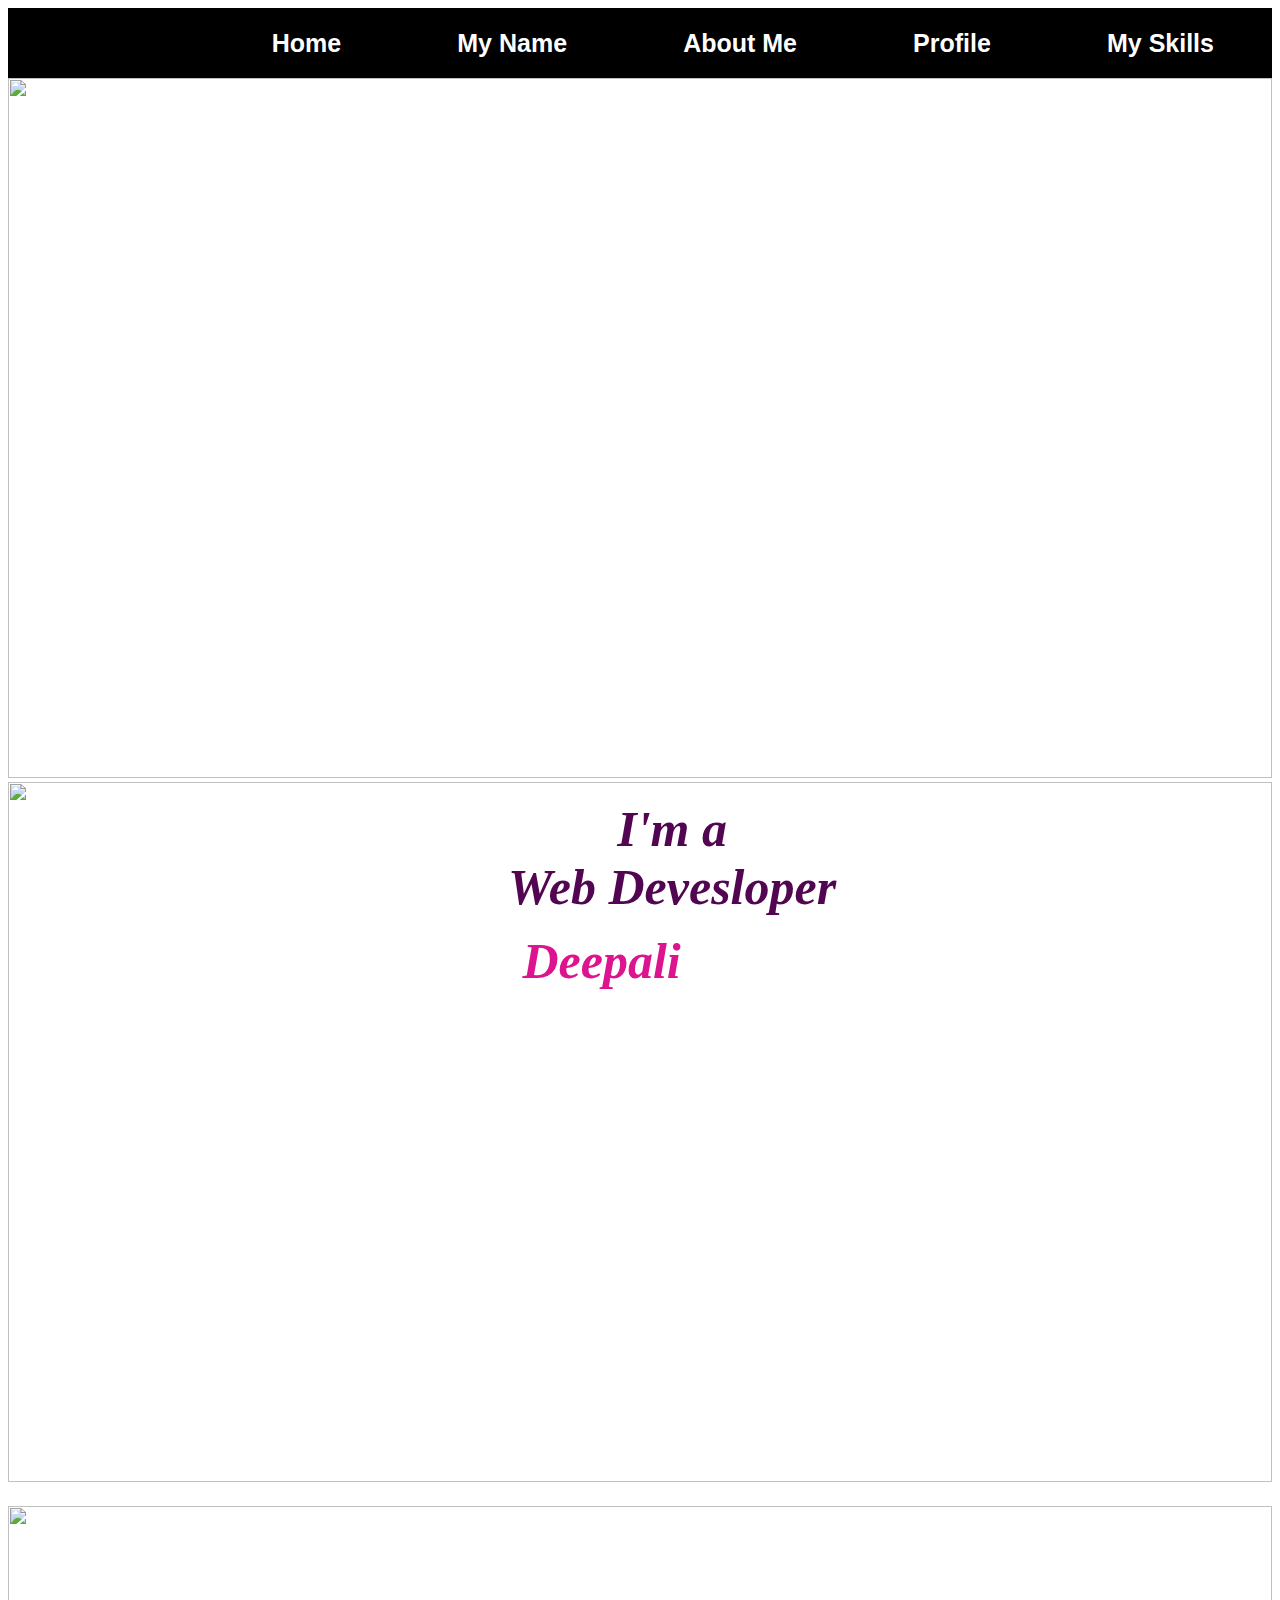
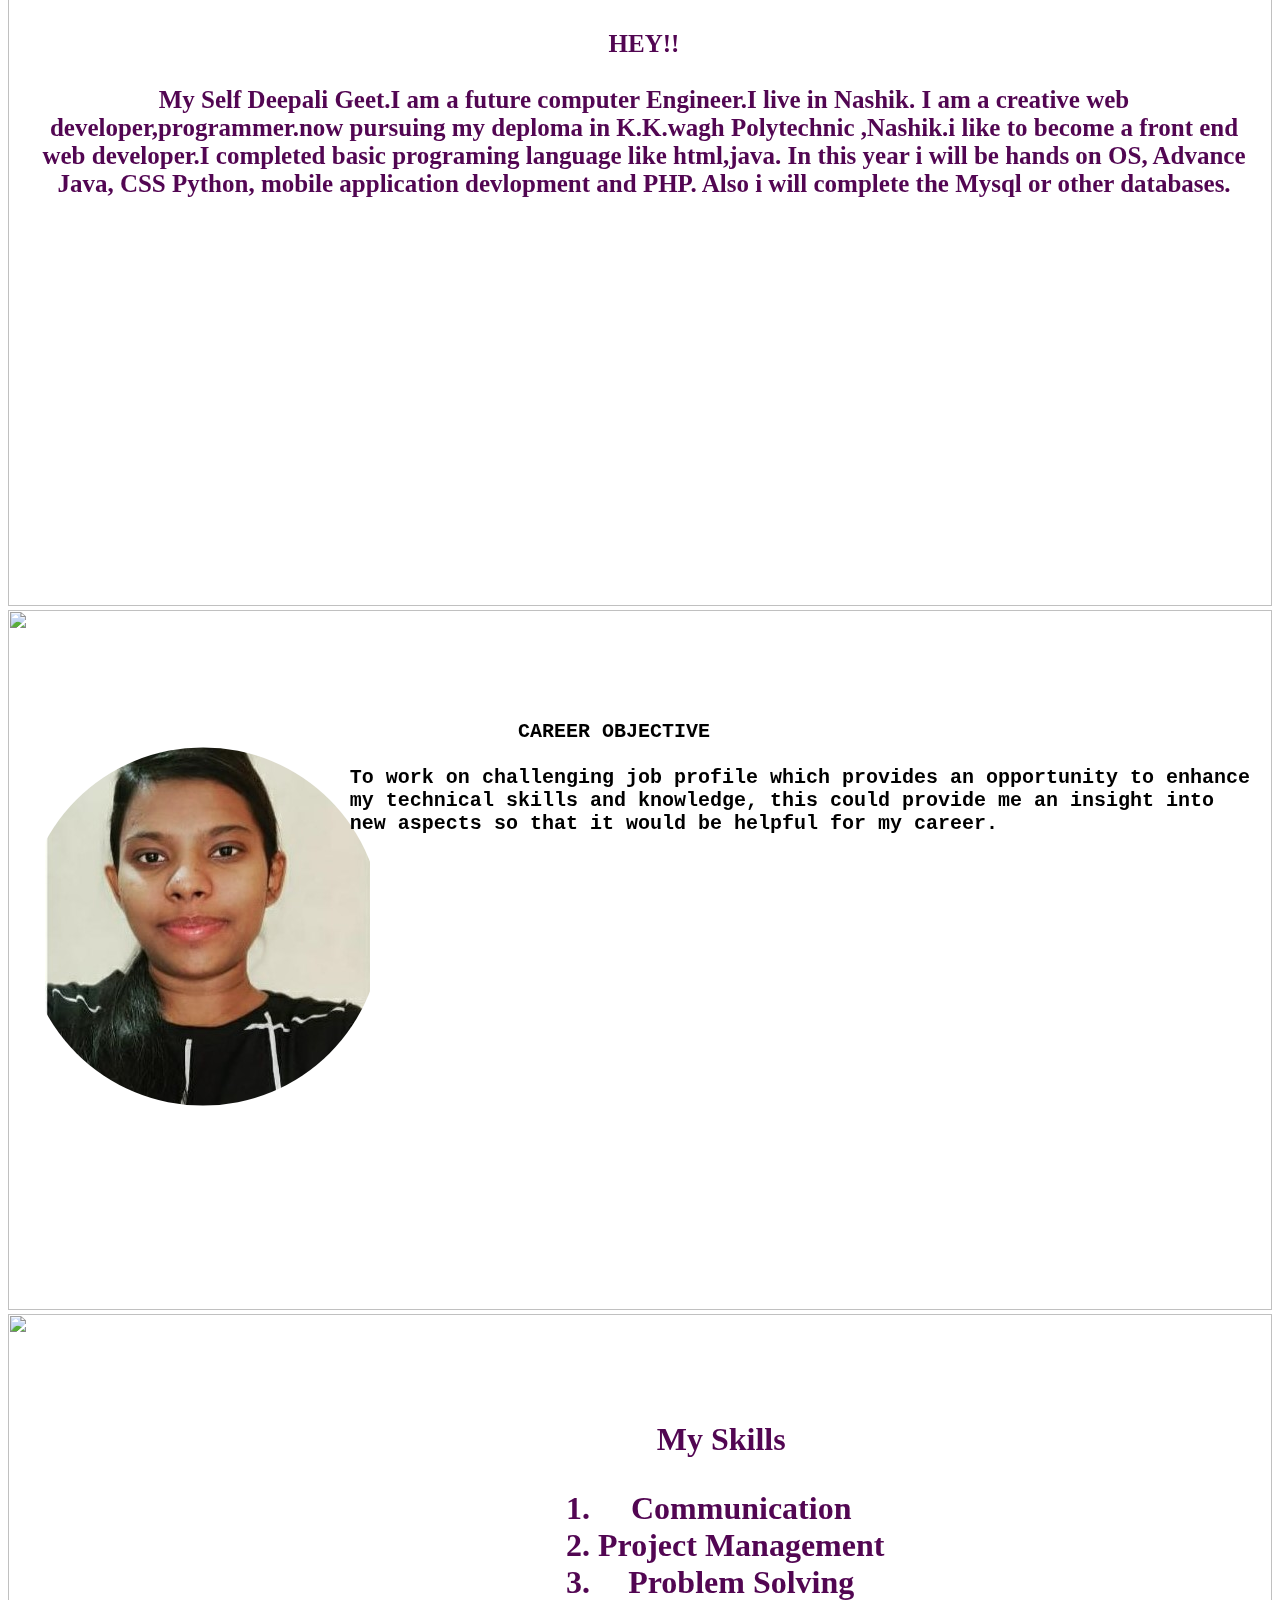
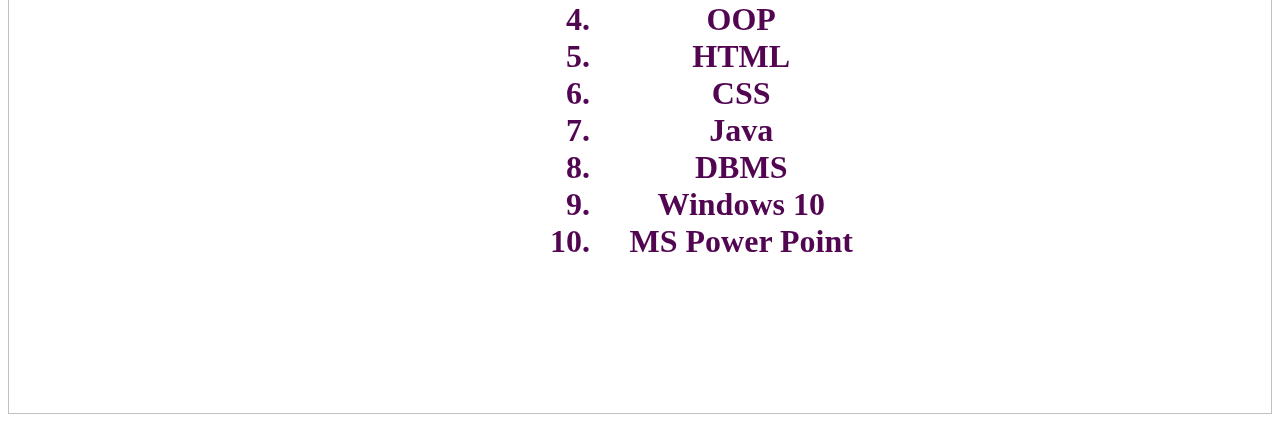
==== Assest/html/Assignment_05.html @ bb43e2fe "Add files via upload" ====
<!DOCTYPE html>
<html lang="en">
<head>
    <meta charset="UTF-8">
    <meta http-equiv="X-UA-Compatible" content="IE=edge">
    <meta name="viewport" content="width=device-width, initial-scale=1.0">
    <title>Assignment no 5</title>
    <link rel="stylesheet" href="../CSS/A5.css">
</head>
<body>
    <nav class = "nav">Assignment_05
        <a href="#image1" class="active">Home</a>
        <a href="#Heading"> My Name</a>
        <a href="#Aboutme">About Me</a>
        <a href="#profile"> Profile</a>
        <a href="#myskills">My Skills</a>
    </nav>
    <img id ="image1" src="https://images.pexels.com/photos/39284/macbook-apple-imac-computer-39284.jpeg?auto=compress&cs=tinysrgb&dpr=2&h=650&w=940" height="700" width ="100%">
<img class="img2" src="https://images.pexels.com/photos/1939485/pexels-photo-1939485.jpeg?auto=compress&cs=tinysrgb&dpr=1&w=500" height="700" width = "100%"alt="">   
       <H2><b><I id="Heading" class="heading"><center>I'm a</center> <center>Web  Devesloper</center> </I></b></H2>    
     <!-- <h2 class="heading"style="top: 800px; text-indent: 325%;  font-style: italic; -->
    <!-- font-weight: bolder; color: rgb(220, 20, 143);">Deepali</h2> -->
    <h2 class="name"><i>Deepali</i></h2>
    <img id="Aboutme"  src="https://images.pexels.com/photos/1939485/pexels-photo-1939485.jpeg?auto=compress&cs=tinysrgb&dpr=1&w=500" height="700" width = "100%"alt="">
    <center> <P id="Aboutme"class="para"><B>HEY!! </B><br><br>My Self Deepali Geet.I am a future computer Engineer.I live in Nashik. I am a creative web developer,programmer.now pursuing my deploma in K.K.wagh Polytechnic ,Nashik.i like to become a front end web developer.I completed basic programing language like html,java. In this year i will be hands on OS, Advance Java, CSS Python, mobile application devlopment and PHP. Also i will complete the Mysql or other databases.
    </P></center>
<img  id="profile" src="https://images.pexels.com/photos/1939485/pexels-photo-1939485.jpeg?auto=compress&css=tinysrgb&dpr=1&w=500" height="700" width = "100%"alt="">
       <div class="top-left">><img src="../Images/MyPhoto.jpeg"alt="Myphoto"></div>
   <div class ="top-right">
       <pre>                   CAREER OBJECTIVE

     To work on challenging job profile which provides an opportunity to enhance
     my technical skills and knowledge, this could provide me an insight into 
     new aspects so that it would be helpful for my career.</pre></div>
     
     <img src="https://images.pexels.com/photos/1939485/pexels-photo-1939485.jpeg?auto=compress&css=tinysrgb&dpr=1&w=500" height="700" width = "100%"alt="">
        <h1 align="center" id="myskills"class="head">My Skills<b>
         <ol> <li>Communication</li>
               <li>Project Management</li>
               <li>Problem Solving</li>
                <li>OOP</li>
               <li>HTML</li>
               <li>CSS</li>
              <li>Java</li>
              <li>DBMS</li>
              <li>Windows 10</li>
              <li>MS Power Point</li>
            </ol></b>
</body>
</html>
---- Assest/CSS/A5.css ----
body{background-color: white;
}
nav{
 height: 70px;
 width: 100%;  
 background-color:black;
 display: flex;
 font-family: Arial, Helvetica, sans-serif;
 font-size: 13px;
 justify-content: space-around;
 align-items: center;
 position: sticky;
 top: 0;}
nav a{
color:white;
 text-decoration: none;
 font-size: 25px;
font-weight: bolder;}
a:hover,.active a{
display: block;
background-color: green;
padding: 20px;
font-weight: bolder;}
.heading{
font-family:Cambria, Cochin, Georgia, Times, 'Times New Roman', serif;
position:absolute;
top: 800px;
color:rgb(82, 6, 82);
font-size: 50px;
text-indent: 500px;}
.name{position:absolute;
font-family:Cambria, Cochin, Georgia, Times, 'Times New Roman', serif;
top: 890px;
text-indent: 325%; 
font-size: 50px;
font-weight: bolder; 
color: rgb(220, 20, 143);}
.para{
 top: 1600px;
 position: absolute;
font-size: 25px;
margin: 30px;
font-weight: bold;
color:rgb(82, 6, 82);}
.info{
position: absolute;
top: 2000px;}
.container{
 position: absolute;
text-align: center;}
.top-right{
position: absolute;
top: 2300px;
right: 30px;
font-size: 20px;
font-weight: bold;}
.top-left{
position: absolute;
top: 2300px;
margin-left: 20px;
left: 16px;
clip-path: circle(45%);
}
.head{
top: 3000px;
font-style: inherit;
position: absolute;
font-weight: bold;
color:rgb(82, 6, 82);
margin-left: 550px;
}
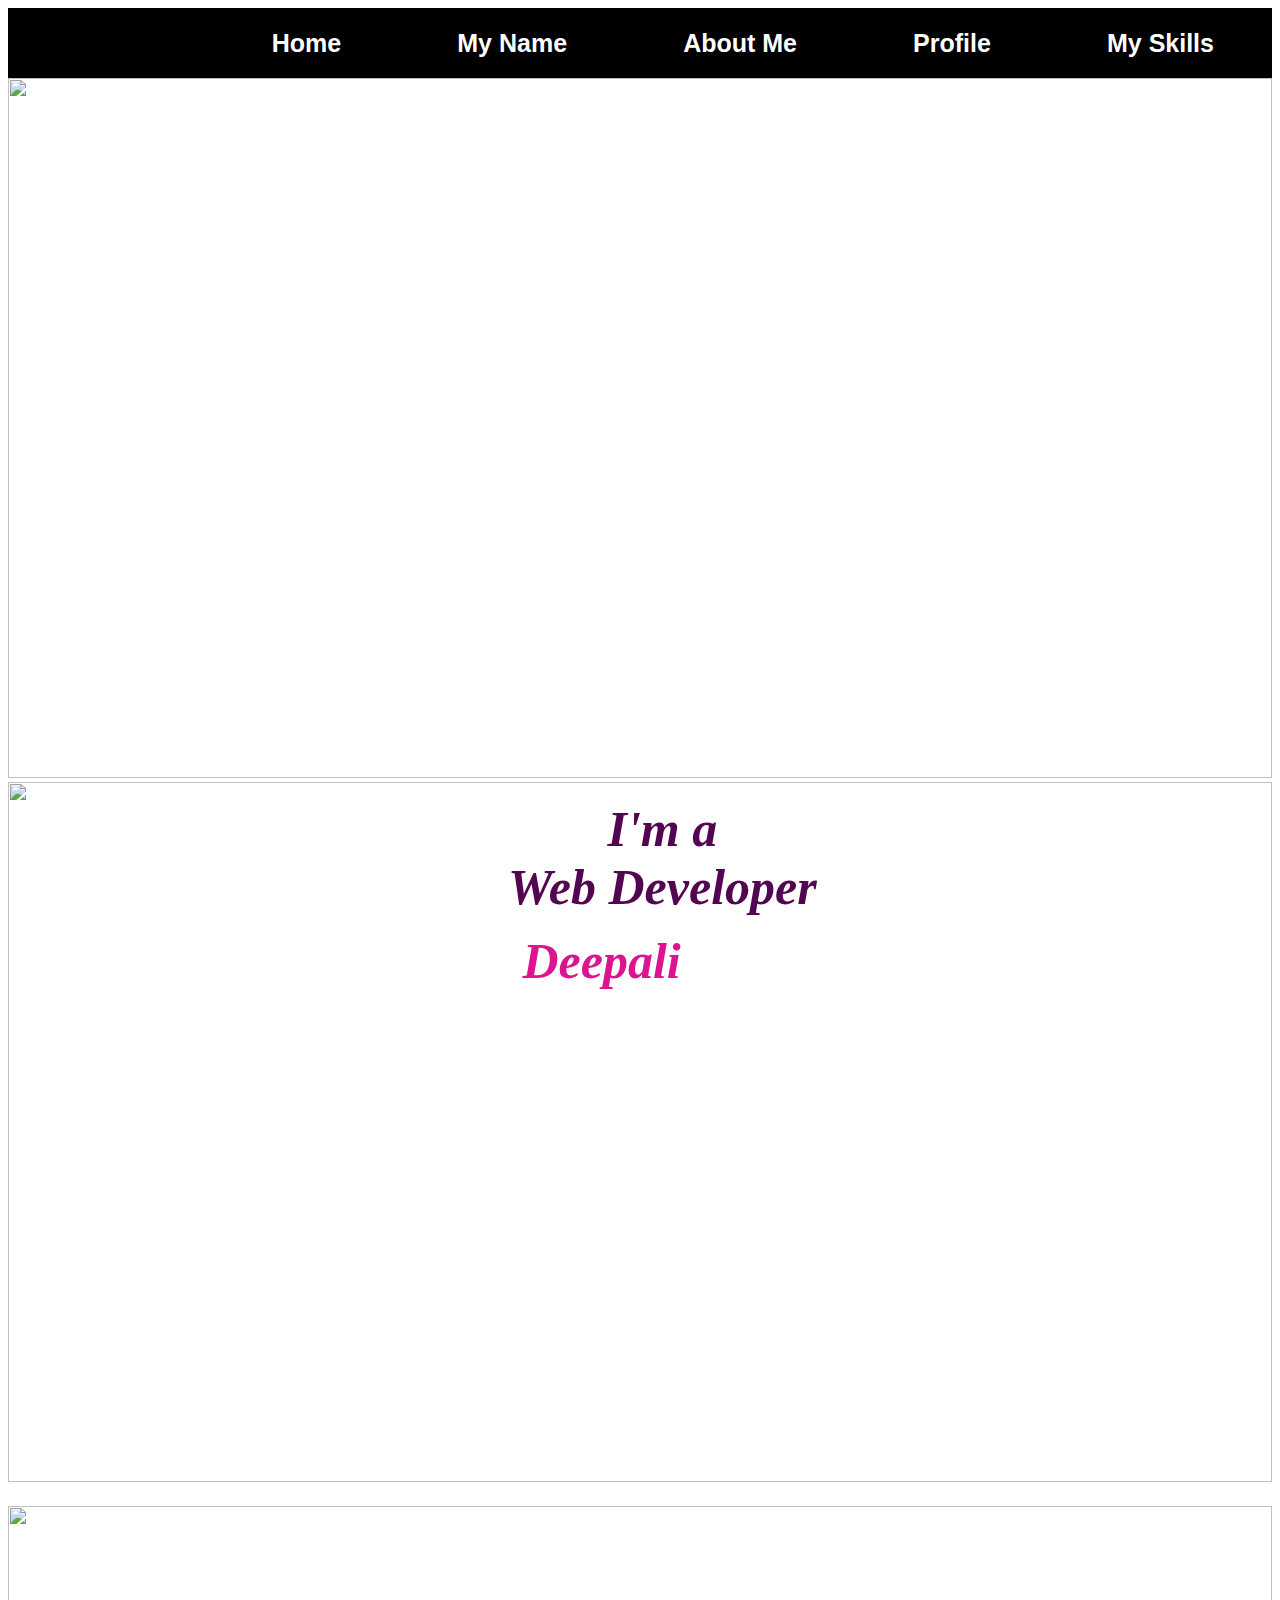
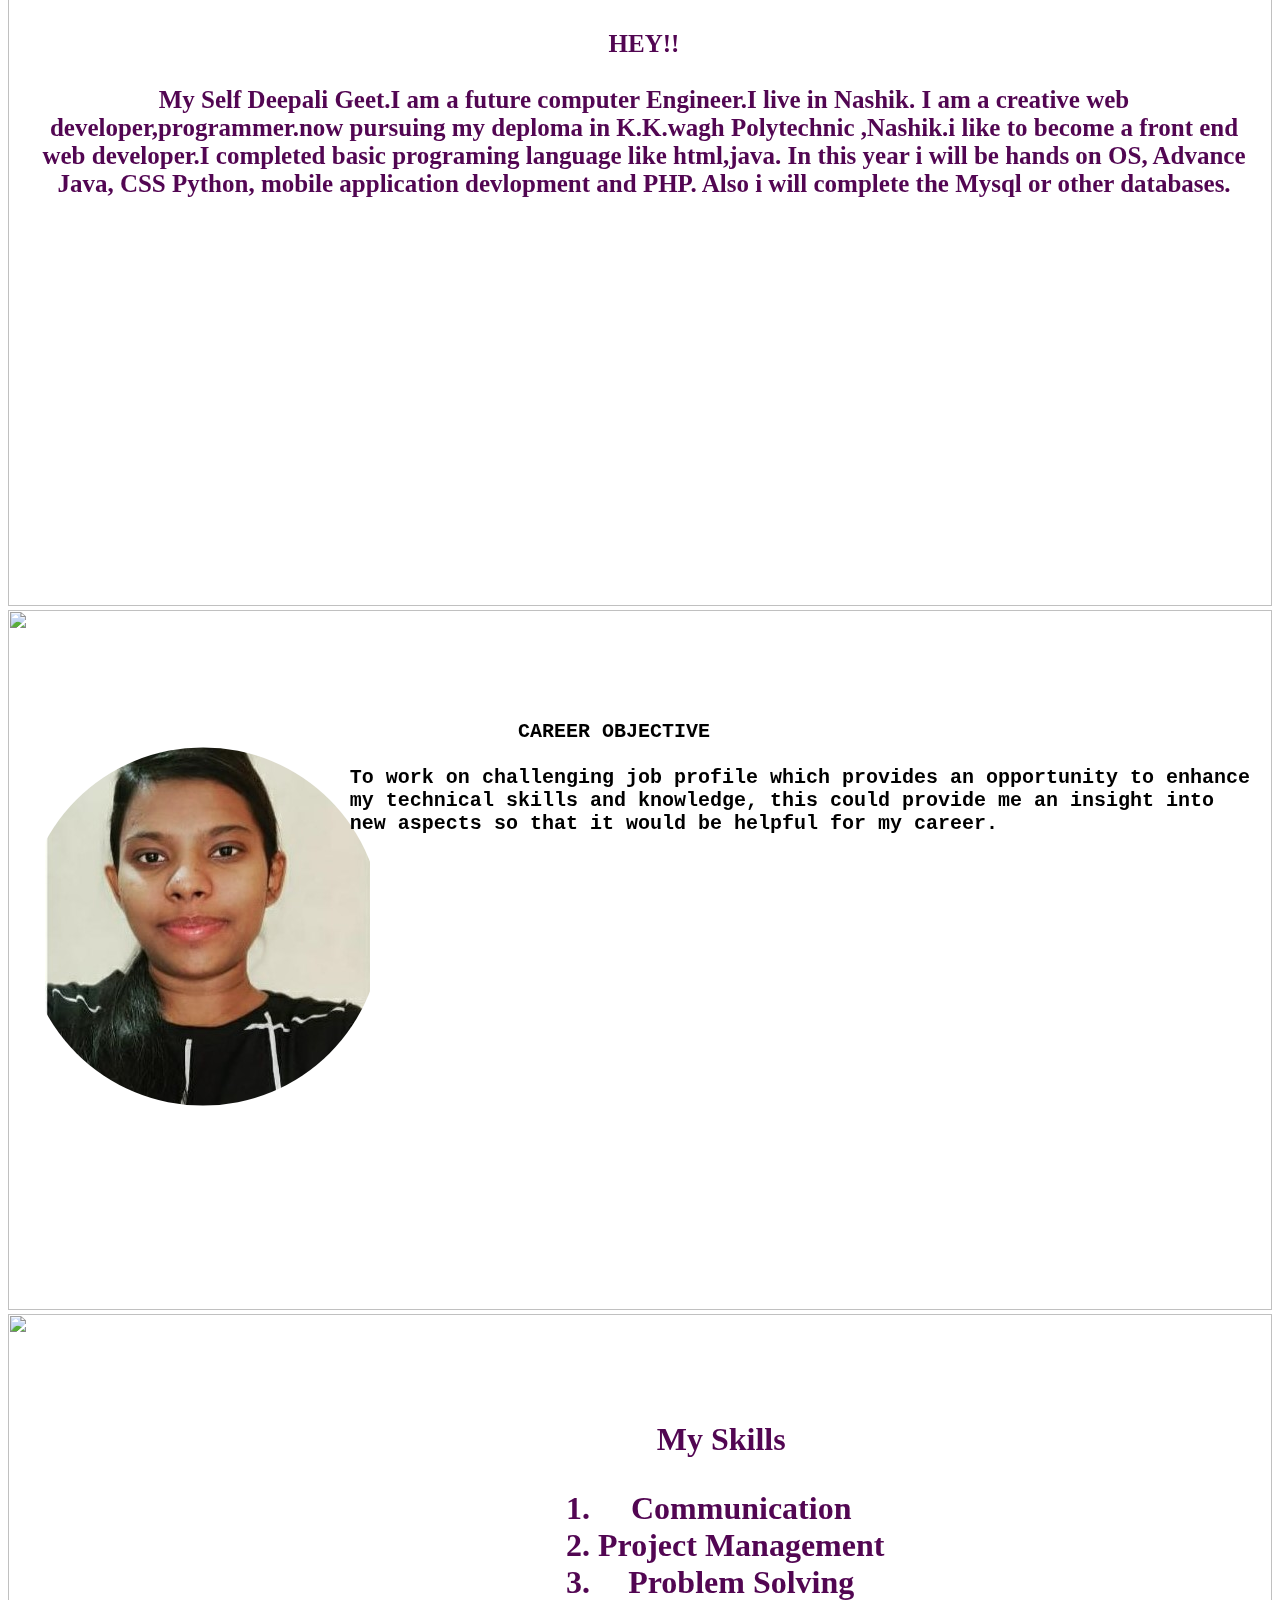
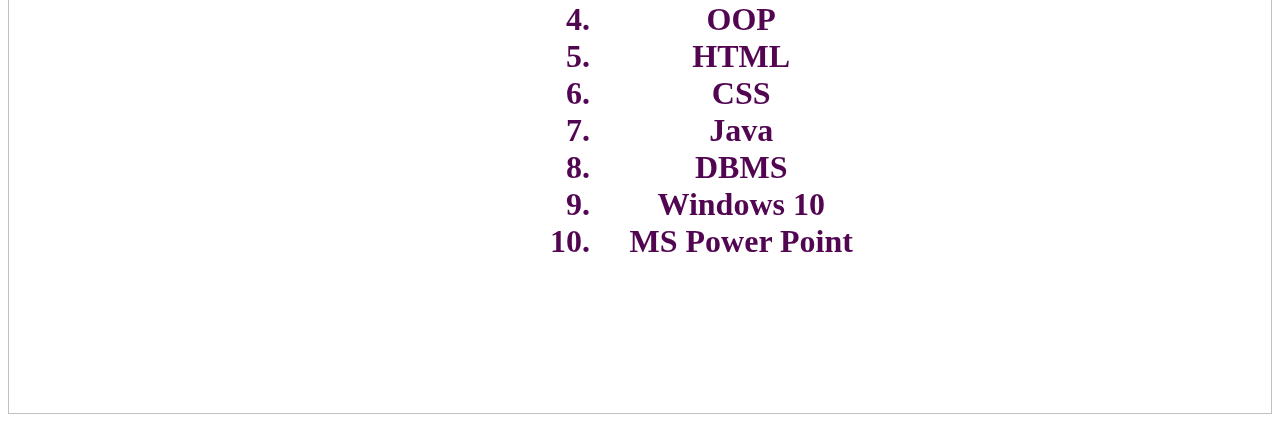
==== commit 1e0d6e8c: "Update Assignment_05.html" ====
--- a/Assest/html/Assignment_05.html
+++ b/Assest/html/Assignment_05.html
@@ -17,7 +17,7 @@
     </nav>
     <img id ="image1" src="https://images.pexels.com/photos/39284/macbook-apple-imac-computer-39284.jpeg?auto=compress&cs=tinysrgb&dpr=2&h=650&w=940" height="700" width ="100%">
 <img class="img2" src="https://images.pexels.com/photos/1939485/pexels-photo-1939485.jpeg?auto=compress&cs=tinysrgb&dpr=1&w=500" height="700" width = "100%"alt="">   
-       <H2><b><I id="Heading" class="heading"><center>I'm a</center> <center>Web  Devesloper</center> </I></b></H2>    
+       <H2><b><I id="Heading" class="heading"><center>I'm a</center> <center>Web  Developer</center> </I></b></H2>    
      <!-- <h2 class="heading"style="top: 800px; text-indent: 325%;  font-style: italic; -->
     <!-- font-weight: bolder; color: rgb(220, 20, 143);">Deepali</h2> -->
     <h2 class="name"><i>Deepali</i></h2>
@@ -47,4 +47,4 @@
               <li>MS Power Point</li>
             </ol></b>
 </body>
-</html>+</html>
